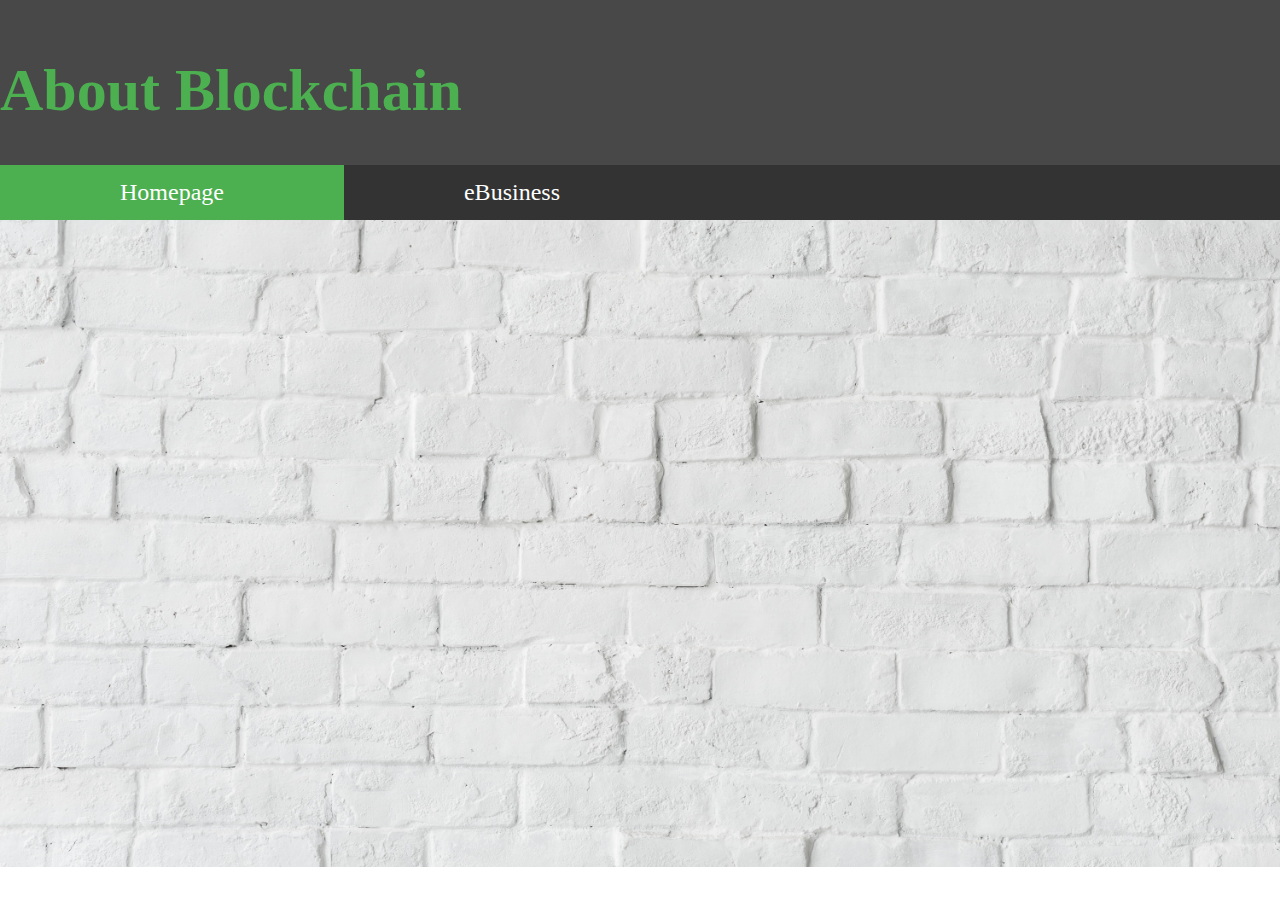
==== Blockchain.html @ cf03b66c "first commit" ====
<!DOCTYPE html>
<!--
To change this license header, choose License Headers in Project Properties.
To change this template file, choose Tools | Templates
and open the template in the editor.
-->
<html>
    <head>
        <title>Blockchain</title>
        <meta charset="UTF-8">
        <meta name="viewport" content="width=device-width, initial-scale=1.0">
        <link rel="stylesheet" href="Style.css">
    </head>
    <body id="main">
        <header>
           
        <h1>About Blockchain</h1>
            
            <ul>
                <li><a class="active" href="Index.php">Homepage</a></li>
                <li><a href="eBus1.php">eBusiness</a></li>
            </ul>
        </header>
        
        <p>
            
        </p>  
        
    </body>
</html>
---- Style.css ----
header 
{
    background-color: #484848;
    top:0%;
    left:0%;
    width:100%;
    height:100%;
    padding:1em 0 0 0;
}

#main
{
    background-image:url(img/background3.jpg);
    height:100%;
    width:100%;
    background-position: bottom-center;
    background-repeat: no-repeat;
    background-size: cover;
    margin:0;
}

h1 
{
    font-size: 60px;
    color: #4CAF50;
}

 ul
{
list-style-type: none;
margin: 0;
padding: 0;
overflow: hidden;
background-color: #333;
}

li 
{
float: left;
}

li a 
{
display: block;
color: white;
text-align: center;
padding: 14px 120px;
font-size: x-large;
text-decoration: none;
}

li a:hover:not(.active) 
{
background-color: #111;
}

.active 
{
background-color: #4CAF50;
}

#p1
{
    top: 40px;
    font-size: 30px;
    border-style: double;
    margin-top: 11%;
    margin-left: 25%;
    margin-right: 25%;
}
#p2
{
    top: 5px;
    font-size: 20px;
    border-style: double;
    margin-top: 2%;
    margin-left: 5%;
    margin-right: 5%;
}

#pSport
{
 top: 10px;
 font-size: 20px;
 margin-left: 450px;
 margin-right: 400px;
}

h2
{
    top: 10px;
    font-size: 35px;
}

h3 
{
    font-size:25px;
    margin-left: 450px;
}
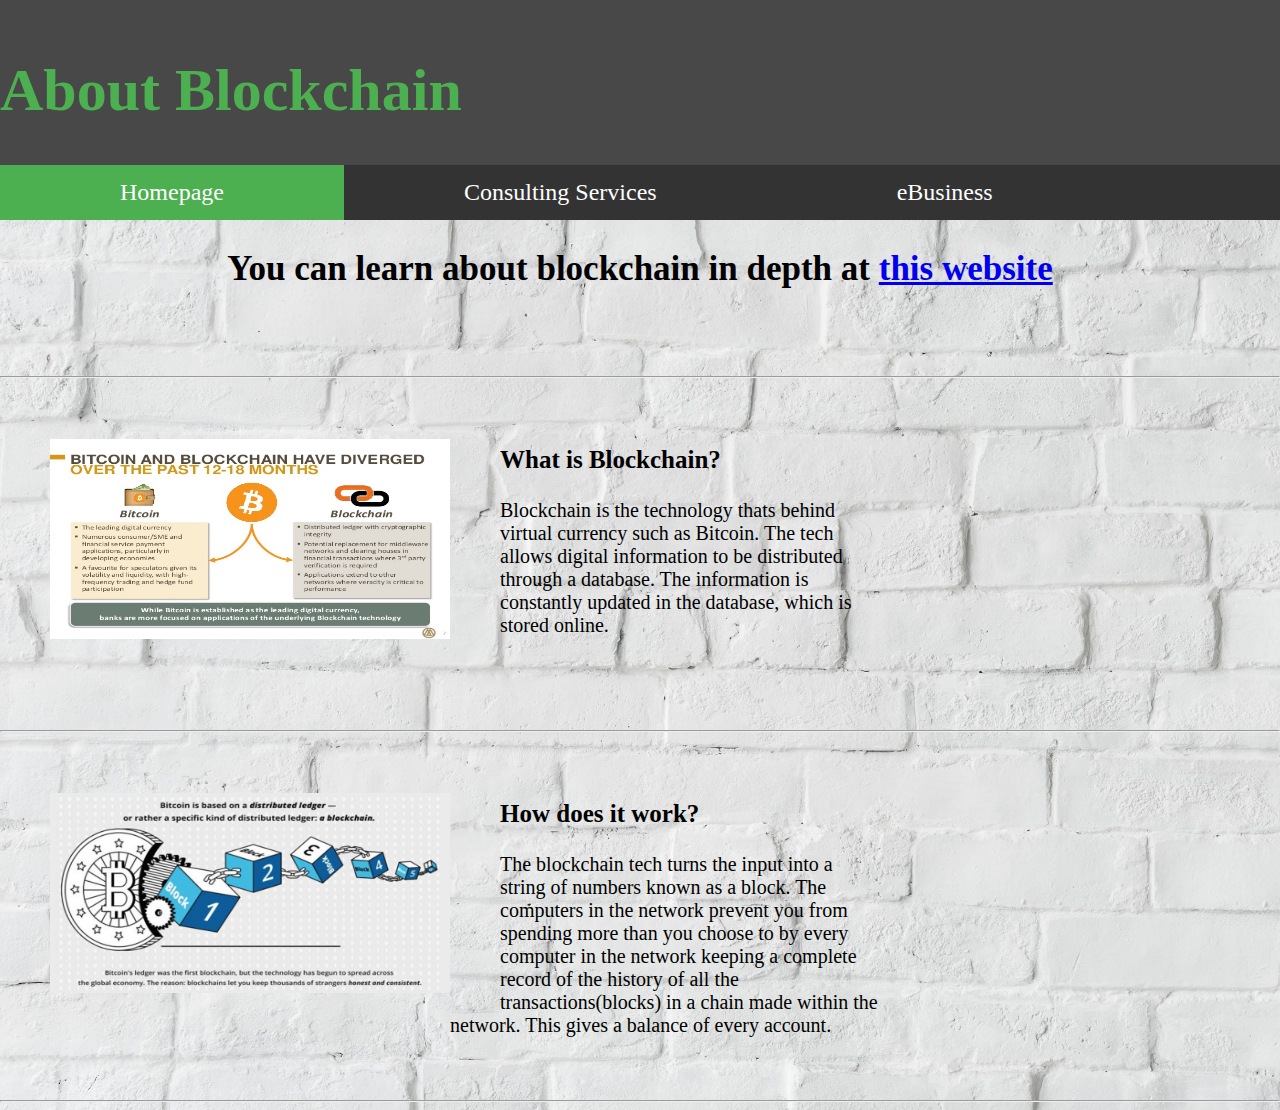
==== commit 1a7dd557: "" ====
--- a/Blockchain.html
+++ b/Blockchain.html
@@ -18,13 +18,56 @@
             
             <ul>
                 <li><a class="active" href="Index.php">Homepage</a></li>
+                <li><a  href="ConsultingServices.html">Consulting Services</a></li>
                 <li><a href="eBus1.php">eBusiness</a></li>
             </ul>
         </header>
         
-        <p>
-            
-        </p>  
+       <center>
+        <h2>
+           You can learn about blockchain in depth at <a href="https://www.investopedia.com/terms/b/blockchain.asp">this website</a>
+        </h2>  
+    </center>
+    
+    <pre>
         
+
+    </pre>
+    <hr>
+    <pre>
+       
+   </pre>
+    
+   <img src="img/blockchain2.jpg" align='left' width=400 height='200' style="margin:5px 50px">
+   <h3> What is Blockchain?</h3>
+   <p id='pSport'>
+       Blockchain is the technology thats behind virtual currency such as Bitcoin. 
+       The tech allows digital information to be distributed through a database.
+       The information is constantly updated in the database, which is stored online.
+   </p>
+   
+   <pre> 
+
+       
+   </pre>
+   <hr>
+   <pre>
+       
+   </pre>
+   
+   <img src="img/blockchain3.png" align='left' width=400 height='200' style="margin:5px 50px">
+   <h3>How does it work?</h3>
+   <p id='pSport'>
+       The blockchain tech turns the input into a string of numbers known as a block.
+       The computers in the network prevent you from spending more than you choose to by every computer in
+       the network keeping a complete record of the history of all the transactions(blocks) in a chain
+       made within the network. This gives a balance of every account.
+   </p>
+   
+   <pre>
+
+   </pre>
+   <hr>
+   
     </body>
 </html>
